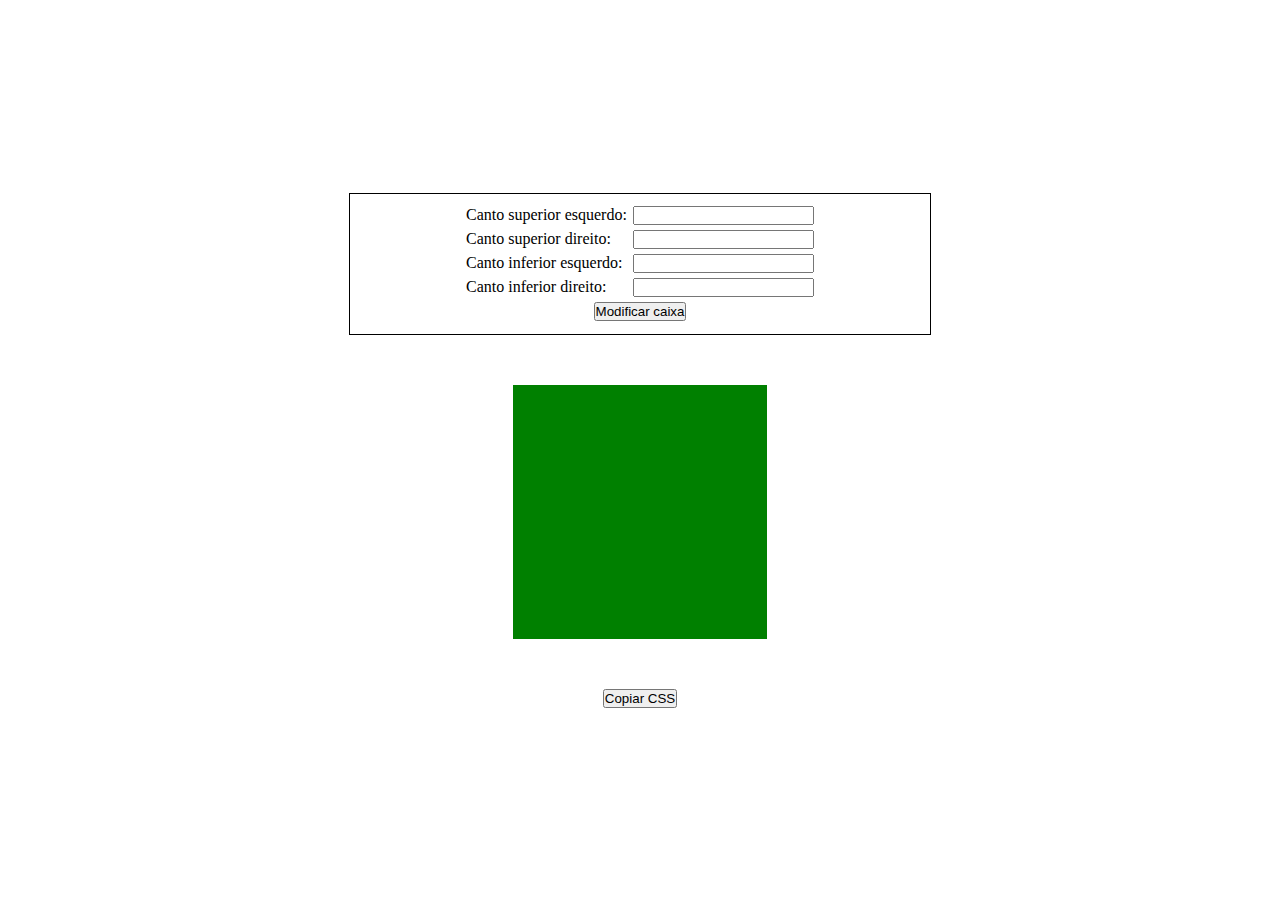
==== 2-border-radius_previewer/html/index.html @ 61a5bffd "inserção de uma classe" ====
<!DOCTYPE html>
<html lang="pt-br">
<head>
    <meta charset="UTF-8">
    <meta http-equiv="X-UA-Compatible" content="IE=edge">
    <meta name="viewport" content="width=device-width, initial-scale=1.0">
    <link rel="stylesheet" href="../css/style.css">
    <script src="../js/aplicacao.js"></script>
    <script src="../js/index.js"></script>
    <title>Border-radius Preciewer</title>
</head>
<body>
    <div class="boxInputValues">
        <div class="inputs">
            <label for="">Canto superior esquerdo: </label>
            <input type="text" id="top-left" class="inputValue">
        </div>
        <div class="inputs">
            <label for="">Canto superior direito: </label>
            <input type="text" id="top-rigth" class="inputValue">
        </div>
        <div class="inputs">
            <label for="">Canto inferior esquerdo: </label>
            <input type="text" id="bottom-left" class="inputValue">
        </div>
        <div class="inputs">
            <label for="">Canto inferior direito: </label>
            <input type="text" id="bottom-rigth" class="inputValue">
        </div>

        <div class="modifyButton">
            <button onclick="application.getInformations() ">Modificar caixa</button>
        </div>
    </div>
        
    <div class="container-modifiableBox">
        <div id="modifiableBox"></div>
    </div>

    <div id="copytext">
        <button onclick="application.copyText(this)">Copiar CSS</button>
    </div>
</body>
</html>
---- 2-border-radius_previewer/css/style.css ----
* {
  padding: 0;
  margin: 0;
}

body {
  height: 100vh;
  display: flex;
  flex-direction: column;
  justify-content: center;
  align-items: center;
  gap: 50px;
}

.boxInputValues {
  display: flex;
  flex-direction: column;
  justify-content: center;
  align-items: center;
  width: 580px;
  height: 120px;
  border: solid black 1px;
  padding: 10px 0;
  gap: 5px;
}

.inputs {
  display: flex;
  flex-direction: row;
  justify-content: space-between;
  width: 60%;
}

#modifiableBox {
  width: 250px;
  height: 250px;
  border: solid green 2px;
  background-color: green;
}

/*# sourceMappingURL=style.css.map */
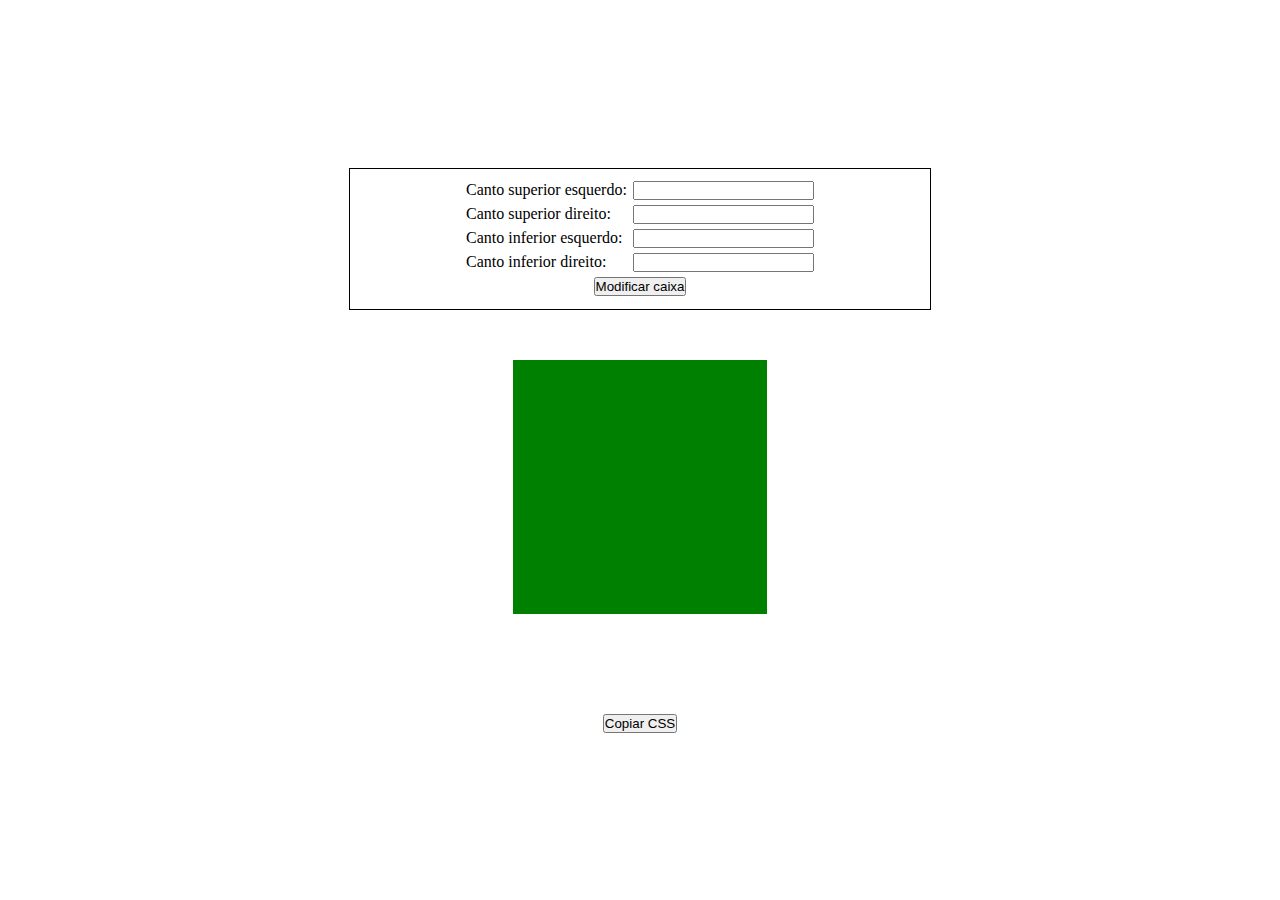
==== commit a064213d: "up" ====
--- a/2-border-radius_previewer/html/index.html
+++ b/2-border-radius_previewer/html/index.html
@@ -6,7 +6,7 @@
     <meta name="viewport" content="width=device-width, initial-scale=1.0">
     <link rel="stylesheet" href="../css/style.css">
     <script src="../js/aplicacao.js"></script>
-    <script src="../js/index.js"></script>
+    <!-- <script src="../js/index.js"></script> -->
     <title>Border-radius Preciewer</title>
 </head>
 <body>
@@ -29,16 +29,18 @@
         </div>
 
         <div class="modifyButton">
-            <button onclick="application.getInformations() ">Modificar caixa</button>
+            <button onclick="application.getInformations()">Modificar caixa</button>
         </div>
     </div>
         
     <div class="container-modifiableBox">
         <div id="modifiableBox"></div>
     </div>
-
+    <div>
+        <p id="styleBorderRadius"></p>
+    </div>
     <div id="copytext">
-        <button onclick="application.copyText(this)">Copiar CSS</button>
+        <button onclick="application.addPropertiesBorderRadiusHTML()">Copiar CSS</button>
     </div>
 </body>
 </html>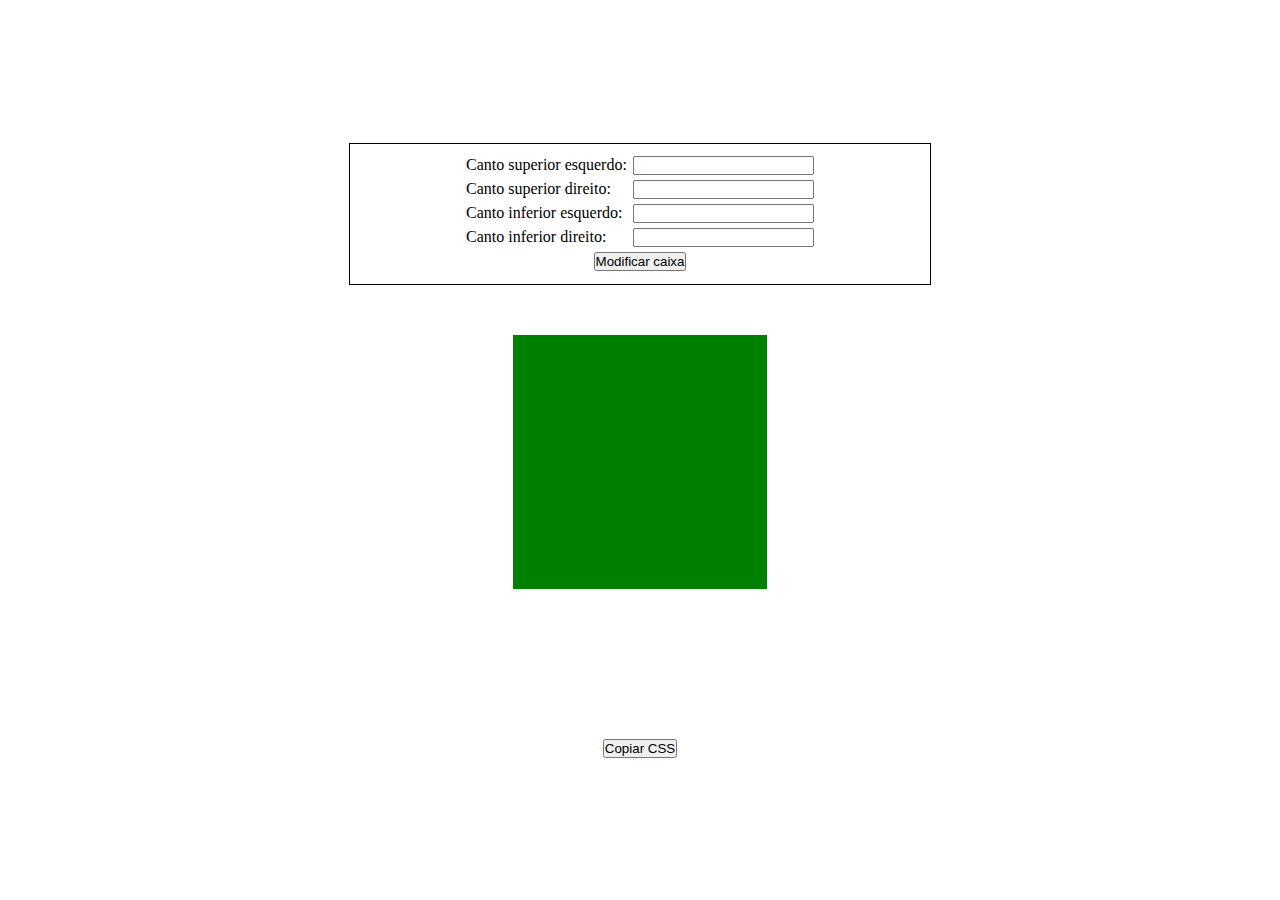
==== commit 8a50900d: "up" ====
--- a/2-border-radius_previewer/html/index.html
+++ b/2-border-radius_previewer/html/index.html
@@ -29,7 +29,7 @@
         </div>
 
         <div class="modifyButton">
-            <button onclick="application.getInformations()">Modificar caixa</button>
+            <button onclick="modifyBox()">Modificar caixa</button>
         </div>
     </div>
         
@@ -40,7 +40,10 @@
         <p id="styleBorderRadius"></p>
     </div>
     <div id="copytext">
-        <button onclick="application.addPropertiesBorderRadiusHTML()">Copiar CSS</button>
+        <p id="border-radius-properties"></p>
+    </div>
+    <div>
+        <button onclick="copyStyle()">Copiar CSS</button>
     </div>
 </body>
 </html>--- a/2-border-radius_previewer/css/style.css
+++ b/2-border-radius_previewer/css/style.css
@@ -38,4 +38,10 @@
   background-color: green;
 }
 
+.copytext {
+  display: flex;
+  justify-content: center;
+  align-items: center;
+}
+
 /*# sourceMappingURL=style.css.map */
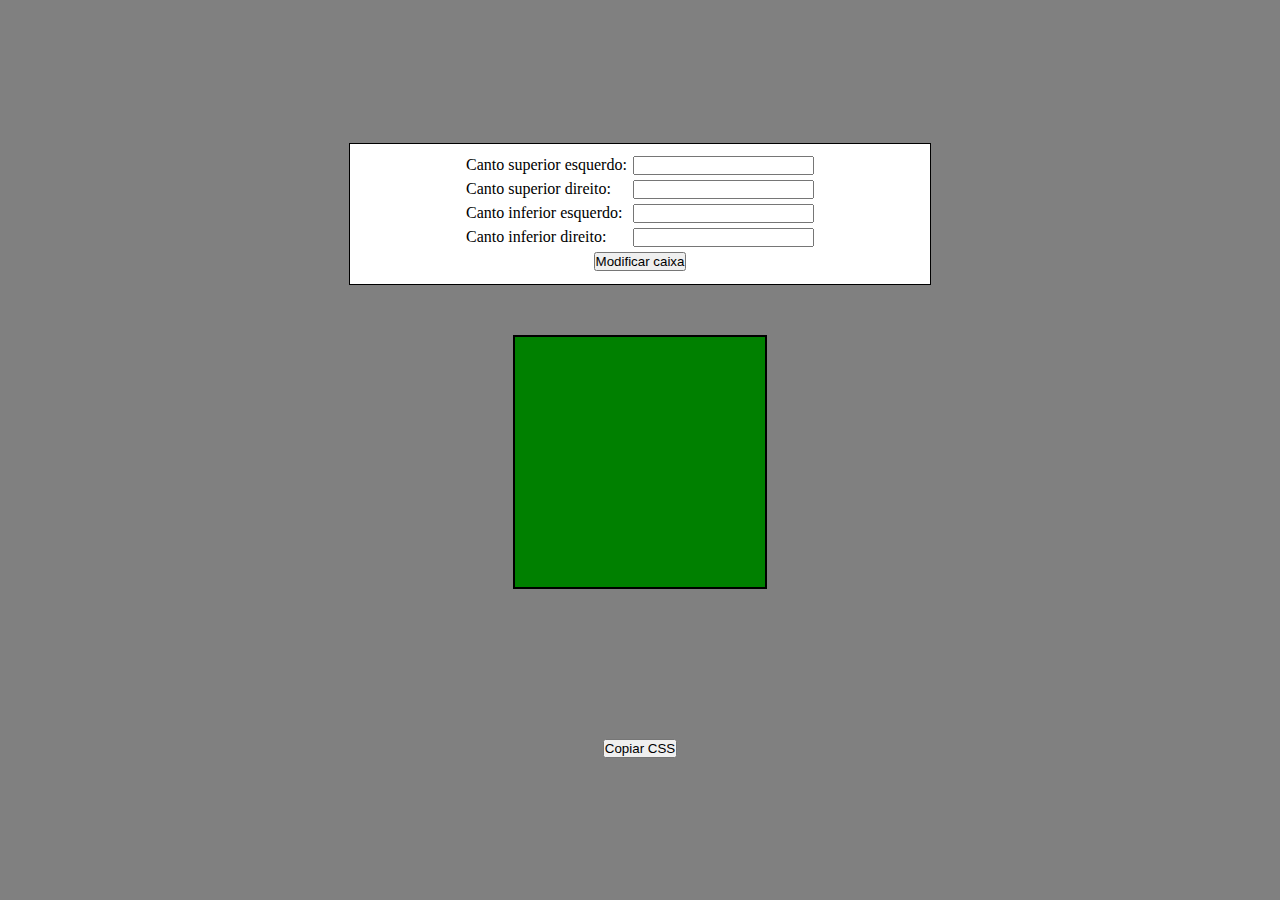
==== commit f34ecc98: "up" ====
--- a/2-border-radius_previewer/html/index.html
+++ b/2-border-radius_previewer/html/index.html
@@ -1,49 +1,57 @@
 <!DOCTYPE html>
 <html lang="pt-br">
+
 <head>
     <meta charset="UTF-8">
     <meta http-equiv="X-UA-Compatible" content="IE=edge">
     <meta name="viewport" content="width=device-width, initial-scale=1.0">
     <link rel="stylesheet" href="../css/style.css">
     <script src="../js/aplicacao.js"></script>
-    <!-- <script src="../js/index.js"></script> -->
     <title>Border-radius Preciewer</title>
 </head>
+
 <body>
-    <div class="boxInputValues">
-        <div class="inputs">
-            <label for="">Canto superior esquerdo: </label>
-            <input type="text" id="top-left" class="inputValue">
-        </div>
-        <div class="inputs">
-            <label for="">Canto superior direito: </label>
-            <input type="text" id="top-rigth" class="inputValue">
-        </div>
-        <div class="inputs">
-            <label for="">Canto inferior esquerdo: </label>
-            <input type="text" id="bottom-left" class="inputValue">
-        </div>
-        <div class="inputs">
-            <label for="">Canto inferior direito: </label>
-            <input type="text" id="bottom-rigth" class="inputValue">
+    <div class="main-content">
+        <div class="boxInputValues">
+            <div class="inputs">
+                <label for="">Canto superior esquerdo: </label>
+                <input type="text" id="top-left" class="inputValue">
+            </div>
+            <div class="inputs">
+                <label for="">Canto superior direito: </label>
+                <input type="text" id="top-right" class="inputValue">
+            </div>
+            <div class="inputs">
+                <label for="">Canto inferior esquerdo: </label>
+                <input type="text" id="bottom-left" class="inputValue">
+            </div>
+            <div class="inputs">
+                <label for="">Canto inferior direito: </label>
+                <input type="text" id="bottom-right" class="inputValue">
+            </div>
+            <div class="modifyButton">
+                <button onclick="modifyBox()">Modificar caixa</button>
+            </div>
         </div>
 
-        <div class="modifyButton">
-            <button onclick="modifyBox()">Modificar caixa</button>
+        <div class="container-modifiableBox">
+            <div id="modifiableBox"></div>
+        </div>
+        <div>
+            <p id="styleBorderRadius"></p>
+        </div>
+        <div id="copytext">
+            <div id="border-radius-properties">
+                <p id="topLeft"></p>
+                <p id="topRight"></p>
+                <p id="bottomLeft"></p>
+                <p id="bottomRight"></p>
+            </div>
+        </div>
+        <div>
+            <button onclick="copyStyle()">Copiar CSS</button>
         </div>
     </div>
-        
-    <div class="container-modifiableBox">
-        <div id="modifiableBox"></div>
-    </div>
-    <div>
-        <p id="styleBorderRadius"></p>
-    </div>
-    <div id="copytext">
-        <p id="border-radius-properties"></p>
-    </div>
-    <div>
-        <button onclick="copyStyle()">Copiar CSS</button>
-    </div>
 </body>
+
 </html>--- a/2-border-radius_previewer/css/style.css
+++ b/2-border-radius_previewer/css/style.css
@@ -4,12 +4,21 @@
 }
 
 body {
+  display: flex;
+  flex-direction: column;
+  justify-content: center;
+  align-items: center;
+  background-color: gray;
+}
+
+.main-content {
   height: 100vh;
   display: flex;
   flex-direction: column;
   justify-content: center;
   align-items: center;
   gap: 50px;
+  width: 580px;
 }
 
 .boxInputValues {
@@ -22,6 +31,7 @@
   border: solid black 1px;
   padding: 10px 0;
   gap: 5px;
+  background-color: white;
 }
 
 .inputs {
@@ -34,7 +44,7 @@
 #modifiableBox {
   width: 250px;
   height: 250px;
-  border: solid green 2px;
+  border: solid black 2px;
   background-color: green;
 }
 
@@ -44,4 +54,8 @@
   align-items: center;
 }
 
+#border-radius-properties {
+  font-family: "Courier New", Courier, monospace;
+}
+
 /*# sourceMappingURL=style.css.map */
